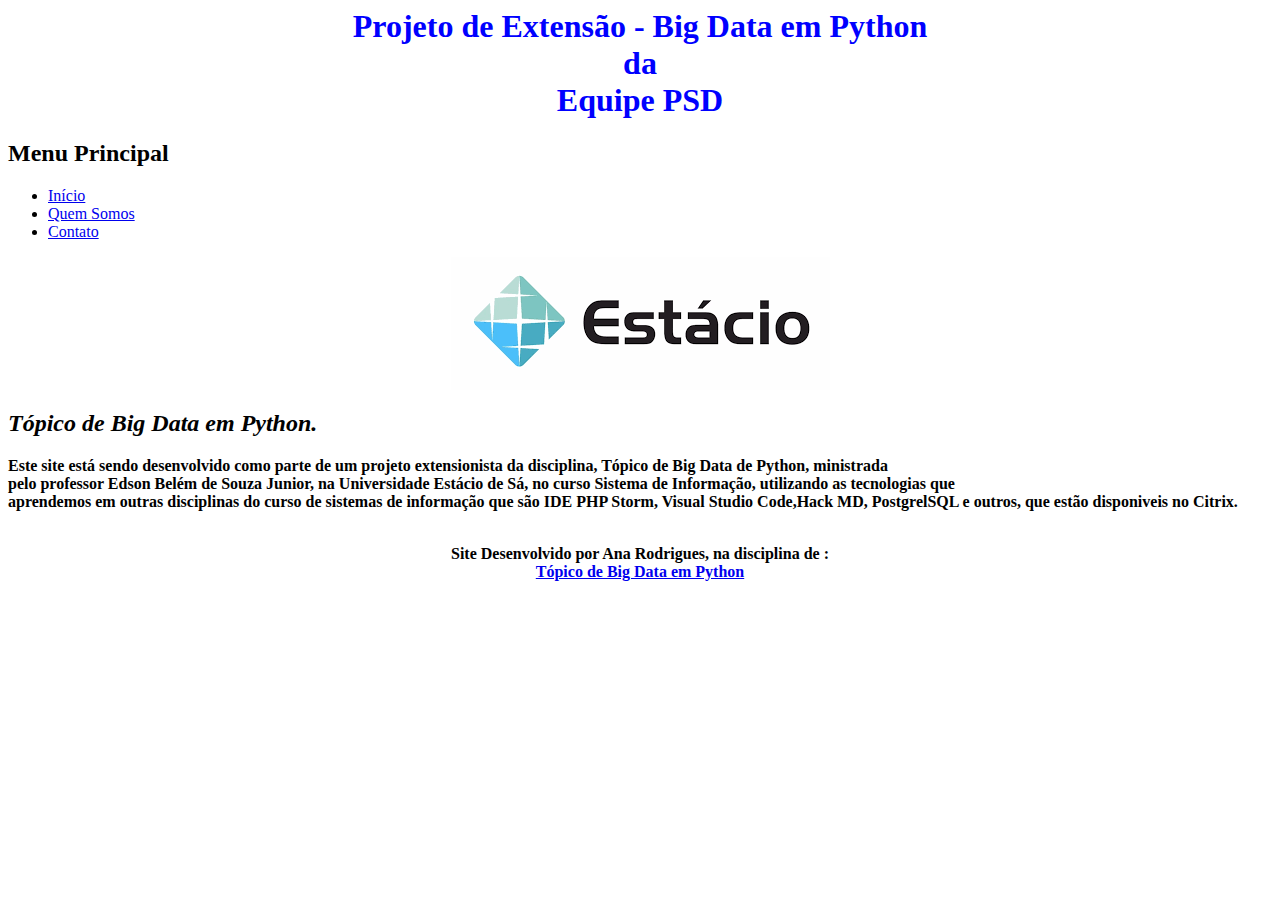
==== site/index.html @ 16dad931 "🌐 adicionando arquivos de site da ana" ====
<!DOCTYPE0 html>
<html lang="pt-br">
       <head>
           <meta charset="UTF-8">
           <title>Página da Ana</title>

           <style>
               h1#subtitulo {
                   color: blue;
                   text-align: center;
               }
               footer {
                   text-align: center;
               }

           </style>



           <link rel="stylesheet" href="estilo.css">
               <script src="JS"></script>

                   <h1 id="subtitulo"> Projeto de Extensão - Big Data em Python <br> da <br> Equipe PSD </h1>

              <nav>

                 <h2> Menu  Principal</h2>
                  <ul>

                    <li><a href="index.html"> Início</a></li>
                    <li><a href="quemsomos.html"> Quem Somos</a></li>
                    <li><a href="contato.html"> Contato</a></li>
                  </ul>

              </nav>

       </head>
              <figure align="center">
             <img src="imagem/download.png">
              </figure >

       <body>

        <p><h2><b><i>Tópico de Big Data em Python.</i></b></h2></p>

        <b> Este site está sendo desenvolvido como parte de um projeto extensionista da disciplina,
            Tópico de Big Data de Python, ministrada <br>pelo professor Edson Belém de Souza Junior, na
            Universidade Estácio de Sá, no curso Sistema de Informação, utilizando as tecnologias que <br> aprendemos
            em outras disciplinas do curso de sistemas de informação que são IDE PHP Storm, Visual Studio Code,Hack MD,
            PostgrelSQL e outros, que estão disponiveis no Citrix.</b>
        </body><br>

        <br><footer>

           <strong>
        <p>Site Desenvolvido por Ana Rodrigues, na disciplina de :<br>
        <a href="https://estudante.estacio.br/disciplinas/estacio_5652694/temas/1">
           Tópico de Big Data em Python</a></p>
           </strong>
       </footer>
</html>
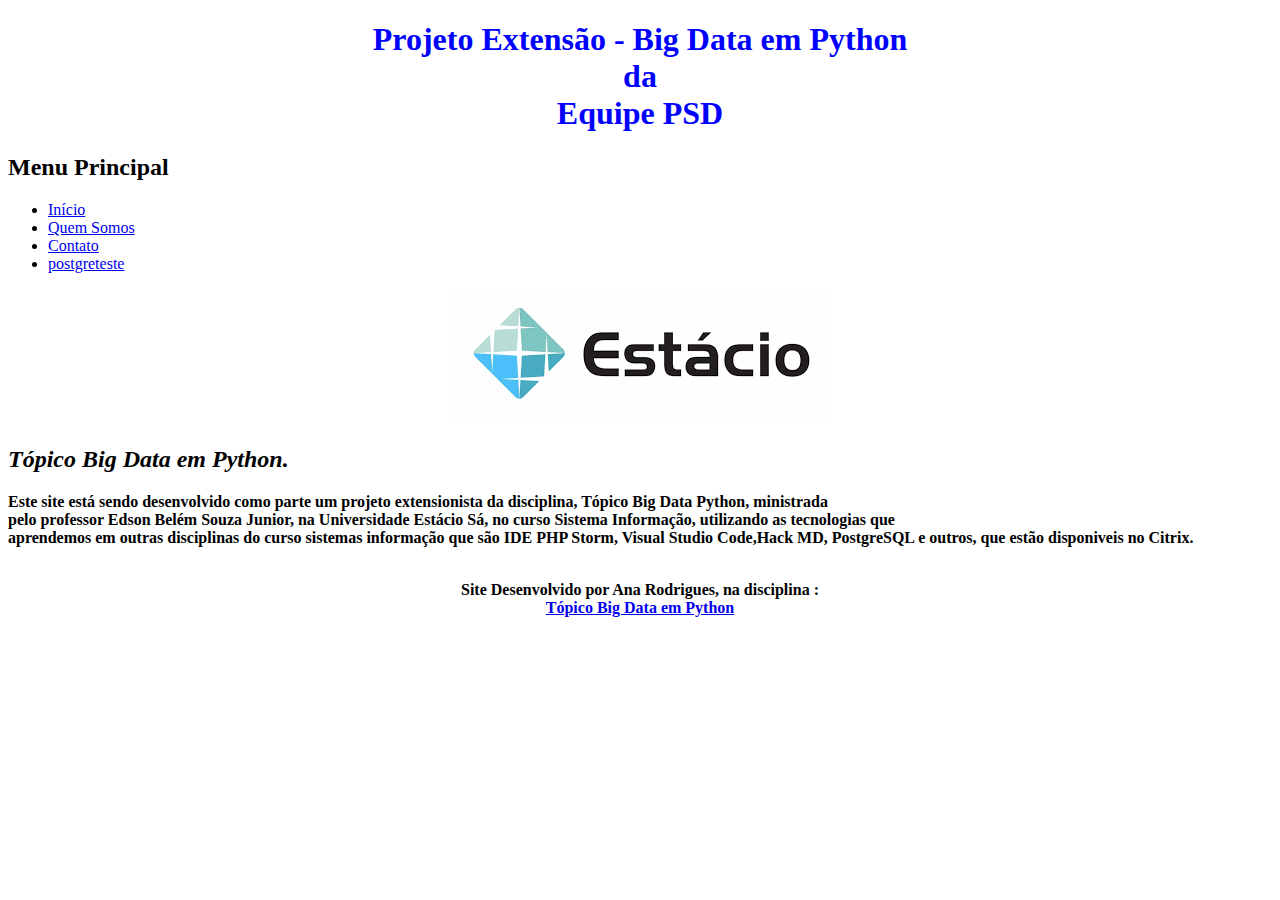
==== commit 3828cde4: "🧪 primeira adicao de flask" ====
--- a/site/index.html
+++ b/site/index.html
@@ -1,8 +1,9 @@
-<!DOCTYPE0 html>
+<!DOCTYPE html>
 <html lang="pt-br">
        <head>
            <meta charset="UTF-8">
            <title>Página da Ana</title>
+           <link rel = "icon" href = "imagem/logoestacio.png">
 
            <style>
                h1#subtitulo {
@@ -20,7 +21,7 @@
            <link rel="stylesheet" href="estilo.css">
                <script src="JS"></script>
 
-                   <h1 id="subtitulo"> Projeto de Extensão - Big Data em Python <br> da <br> Equipe PSD </h1>
+                   <h1 id="subtitulo"> Projeto Extensão - Big Data em Python <br> da <br> Equipe PSD </h1>
 
               <nav>
 
@@ -30,32 +31,33 @@
                     <li><a href="index.html"> Início</a></li>
                     <li><a href="quemsomos.html"> Quem Somos</a></li>
                     <li><a href="contato.html"> Contato</a></li>
+                    <li><a href="postgreteste.html"> postgreteste</a></li>
                   </ul>
 
               </nav>
 
        </head>
               <figure align="center">
-             <img src="imagem/download.png">
-              </figure >
+             <img src="imagem/logoestaciofull.png">
+              </figure>
 
        <body>
 
-        <p><h2><b><i>Tópico de Big Data em Python.</i></b></h2></p>
+        <p><h2><b><i>Tópico Big Data em Python.</i></b></h2></p>
 
-        <b> Este site está sendo desenvolvido como parte de um projeto extensionista da disciplina,
-            Tópico de Big Data de Python, ministrada <br>pelo professor Edson Belém de Souza Junior, na
-            Universidade Estácio de Sá, no curso Sistema de Informação, utilizando as tecnologias que <br> aprendemos
-            em outras disciplinas do curso de sistemas de informação que são IDE PHP Storm, Visual Studio Code,Hack MD,
-            PostgrelSQL e outros, que estão disponiveis no Citrix.</b>
+        <b> Este site está sendo desenvolvido como parte um projeto extensionista da disciplina,
+            Tópico Big Data Python, ministrada <br>pelo professor Edson Belém Souza Junior, na
+            Universidade Estácio Sá, no curso Sistema Informação, utilizando as tecnologias que <br> aprendemos
+            em outras disciplinas do curso sistemas informação que são IDE PHP Storm, Visual Studio Code,Hack MD,
+            PostgreSQL e outros, que estão disponiveis no Citrix.</b>
         </body><br>
 
         <br><footer>
 
            <strong>
-        <p>Site Desenvolvido por Ana Rodrigues, na disciplina de :<br>
+        <p>Site Desenvolvido por Ana Rodrigues, na disciplina :<br>
         <a href="https://estudante.estacio.br/disciplinas/estacio_5652694/temas/1">
-           Tópico de Big Data em Python</a></p>
+           Tópico Big Data em Python</a></p>
            </strong>
        </footer>
 </html>